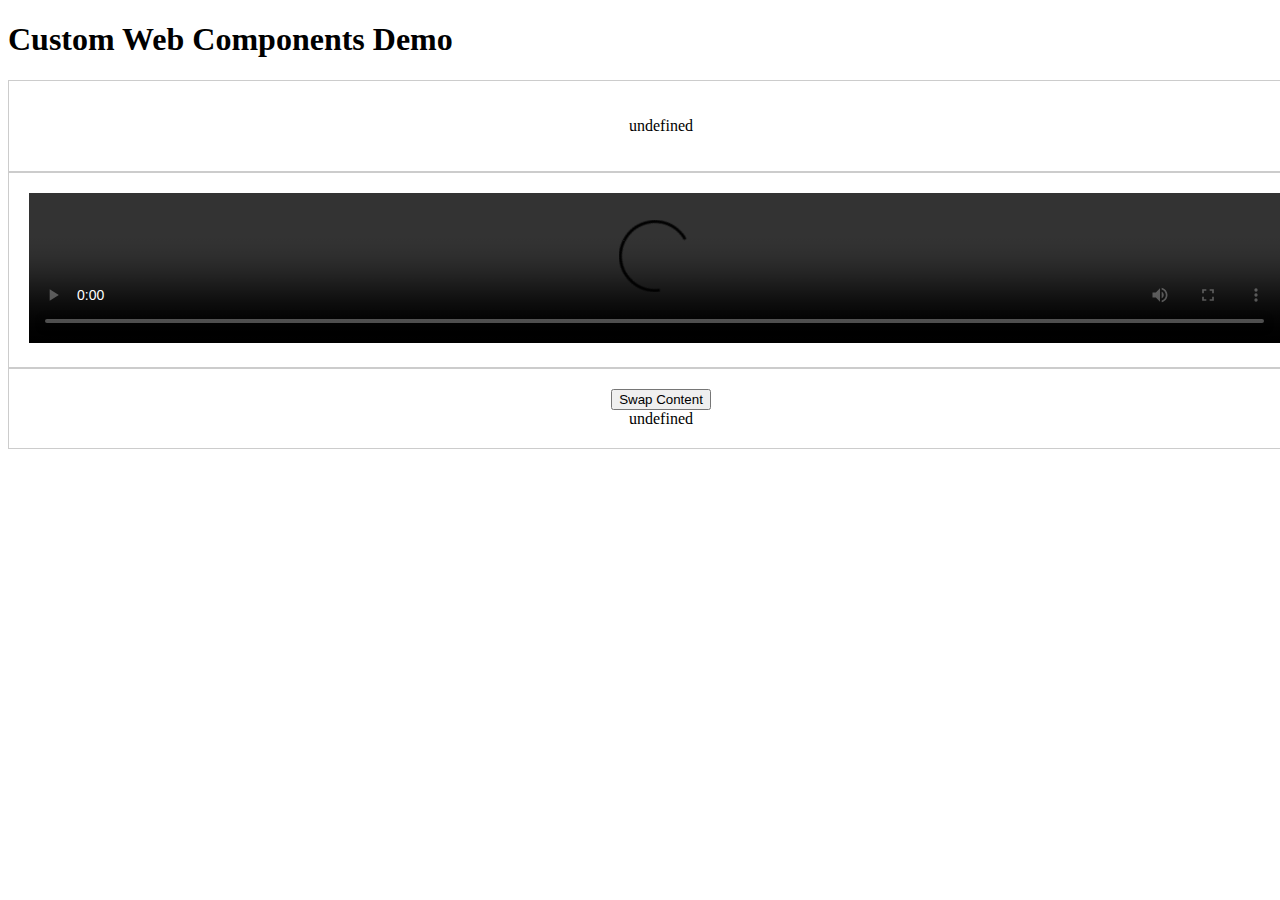
==== my-web-components/index.html @ 47c48d72 "Structure change" ====
<!DOCTYPE html>
<html lang="en">
<head>
  <meta charset="UTF-8">
  <meta name="viewport" content="width=device-width, initial-scale=1.0">
  <title>Custom Web Components</title>
</head>
<body>
  <h1>Custom Web Components Demo</h1>
  <text-block></text-block>
  <video-block></video-block>
  <swap-block></swap-block>

  <script type="module" src="./main.js"></script>
  <script>
    const textBlock = document.querySelector('text-block');
    textBlock.data = { content: 'Hello, world!' };

    const videoBlock = document.querySelector('video-block');
    videoBlock.data = { src: 'https://www.w3schools.com/html/mov_bbb.mp4' };

    const swapBlock = document.querySelector('swap-block');
    swapBlock.data = { content1: 'First content', content2: 'Second content' };
  </script>
</body>
</html>
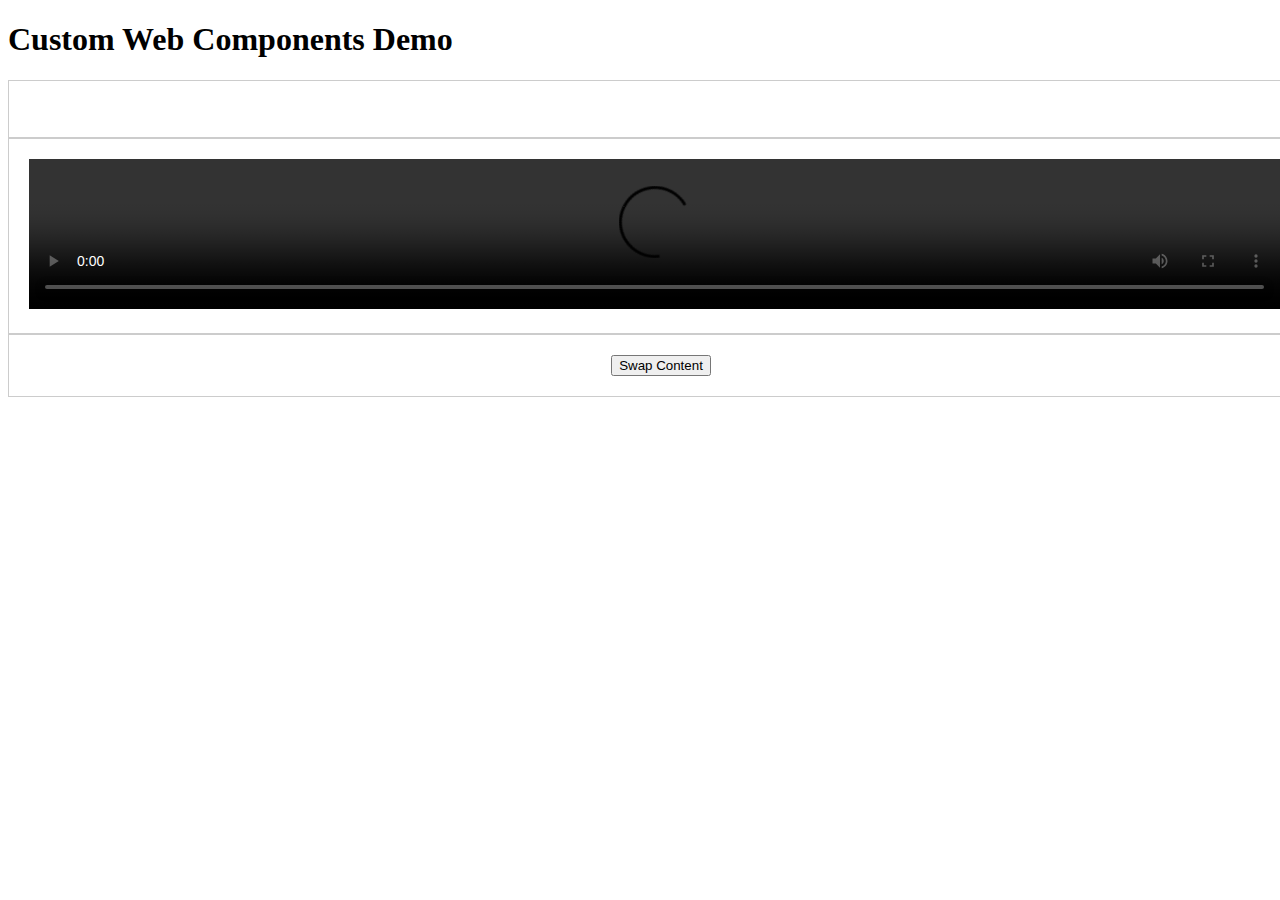
==== commit 20244145: "debugging" ====
--- a/my-web-components/index.html
+++ b/my-web-components/index.html
@@ -15,12 +15,15 @@
   <script>
     const textBlock = document.querySelector('text-block');
     textBlock.data = { content: 'Hello, world!' };
+    console.log('TextBlock data set:', textBlock.data);
 
     const videoBlock = document.querySelector('video-block');
     videoBlock.data = { src: 'https://www.w3schools.com/html/mov_bbb.mp4' };
+    console.log('VideoBlock data set:', videoBlock.data);
 
     const swapBlock = document.querySelector('swap-block');
     swapBlock.data = { content1: 'First content', content2: 'Second content' };
+    console.log('SwapBlock data set:', swapBlock.data);
   </script>
 </body>
 </html>
